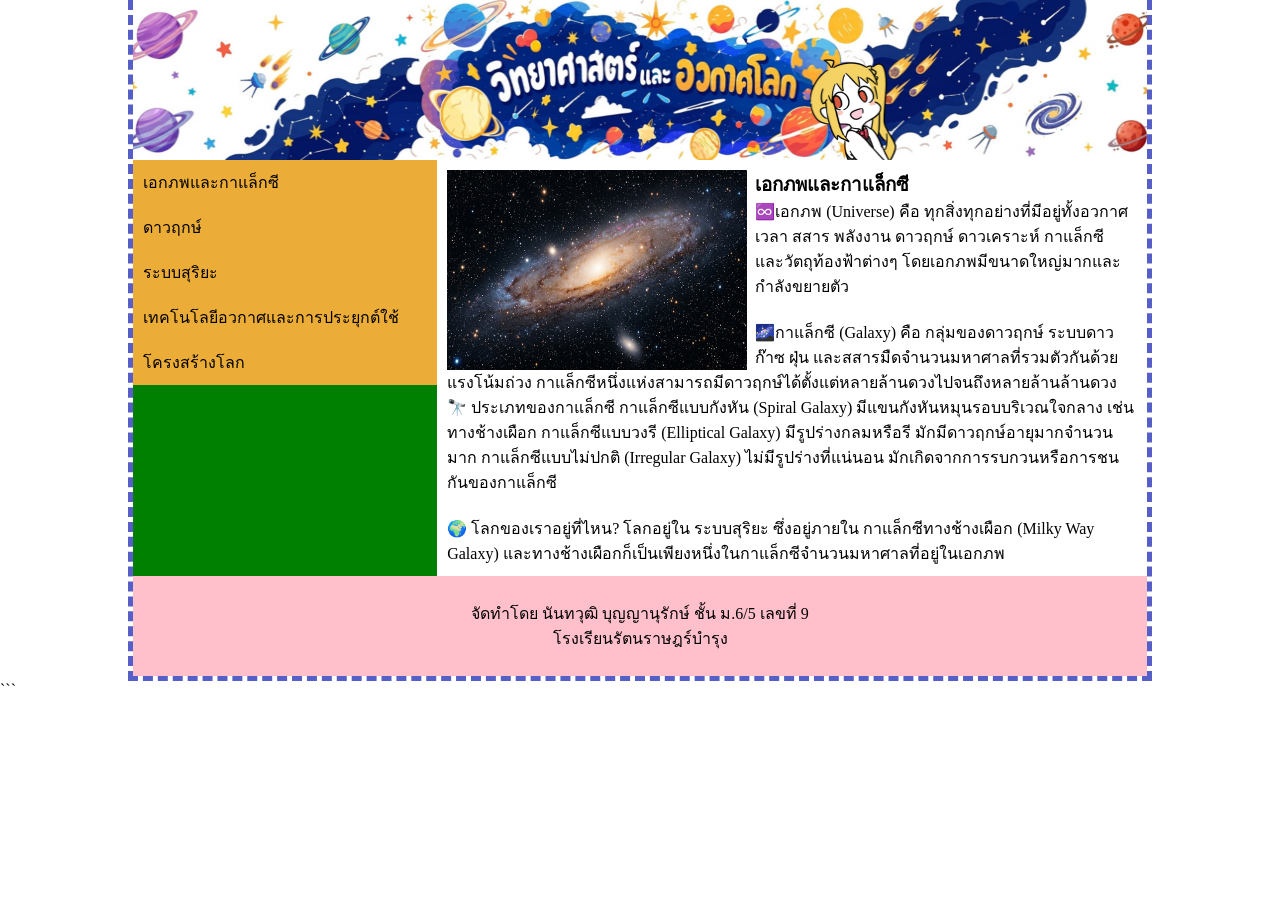
==== index.html @ dd96a9fd "Fix website folder structure" ====
<!DOCTYPE html>
<html lang="th">
<head>
<meta charset="utf-8">
<link rel="stylesheet" href="mystyle.css">
<title>เอกภพและกาแล็กซี</title>
<style>*{box-sizing: border-box;margin: 0;}
</style>
</head>
<body>
<div class="container">
<header>
</header>
<section>
<nav>
<ul style="list-style-type:none; margin:0; padding:0;">
	<li><a href="index.html">เอกภพและกาแล็กซี</a></li>
	<li><a href="p2.html">ดาวฤกษ์</a></li>
	<li><a href="p3.html">ระบบสุริยะ</a></li>
	<li><a href="p4.html">เทคโนโลยีอวกาศและการประยุกต์ใช้</a></li>
	<li><a href="p5.html">โครงสร้างโลก</a></li>
</ul>
</nav>

        <article>
<img src="images/page1.jpg"
     style="width:300px; height:200px; float:left; margin-right:8px;">

<h1>เอกภพและกาแล็กซี</h1>
<p>♾️เอกภพ (Universe) คือ ทุกสิ่งทุกอย่างที่มีอยู่ทั้งอวกาศ เวลา สสาร พลังงาน ดาวฤกษ์ ดาวเคราะห์ กาแล็กซี และวัตถุท้องฟ้าต่างๆ โดยเอกภพมีขนาดใหญ่มากและกำลังขยายตัว</p>
<p>ㅤ</p>
<p>🌌กาแล็กซี (Galaxy) คือ กลุ่มของดาวฤกษ์ ระบบดาว ก๊าซ ฝุ่น และสสารมืดจำนวนมหาศาลที่รวมตัวกันด้วยแรงโน้มถ่วง กาแล็กซีหนึ่งแห่งสามารถมีดาวฤกษ์ได้ตั้งแต่หลายล้านดวงไปจนถึงหลายล้านล้านดวง<p>

<p>🔭 ประเภทของกาแล็กซี
กาแล็กซีแบบกังหัน (Spiral Galaxy) มีแขนกังหันหมุนรอบบริเวณใจกลาง เช่น ทางช้างเผือก
กาแล็กซีแบบวงรี (Elliptical Galaxy) มีรูปร่างกลมหรือรี มักมีดาวฤกษ์อายุมากจำนวนมาก
กาแล็กซีแบบไม่ปกติ (Irregular Galaxy) ไม่มีรูปร่างที่แน่นอน มักเกิดจากการรบกวนหรือการชนกันของกาแล็กซี </p>

<p>ㅤ</p>
<p> 🌍 โลกของเราอยู่ที่ไหน?

โลกอยู่ใน ระบบสุริยะ ซึ่งอยู่ภายใน กาแล็กซีทางช้างเผือก (Milky Way Galaxy) และทางช้างเผือกก็เป็นเพียงหนึ่งในกาแล็กซีจำนวนมหาศาลที่อยู่ในเอกภพ</p>

        </article>

    </section>

    <footer>
        <p>
            จัดทำโดย นันทวุฒิ บุญญานุรักษ์ ชั้น ม.6/5 เลขที่ 9<br>
            โรงเรียนรัตนราษฎร์บำรุง
        </p>
    </footer>

</div>

</body>
</html>
```
---- mystyle.css ----
* {
    box-sizing: border-box;
    margin: 0;
    padding: 0;
}
body {
    background-image: url("images/OtonoseKanade.gif");
    
}

.container {
    width: 1024px;
    margin: 0 auto;
    border-style: dashed;
    border-width: 0px 5px 5px 5px;
    border-color: #565fc8 #565fc8 #565fc8 #565fc8;
}
header {
    background-image: url("images/header.png");
    height: 160px;
    background-size: 100% 100%;
    background-repeat: repeat;
}

section {
    display: flex;
}

nav {
    background-color: green;
    width: 30%;
}

article {
    background-color: white;
    width: 70%;
    padding: 10px;
}

footer {
    background-color: pink;
    text-align: center;
    padding: 25px;
}

a:link {
    color: black;
    text-decoration: none;
    background-color: #EBAC38;
    display: block;
    width: 100%;
    padding: 10px;
}

a:visited {
    color: black;
}

a:hover {
    color: redx;
    background-color: #92F58C;
}

a:active {
    color: blue;
}
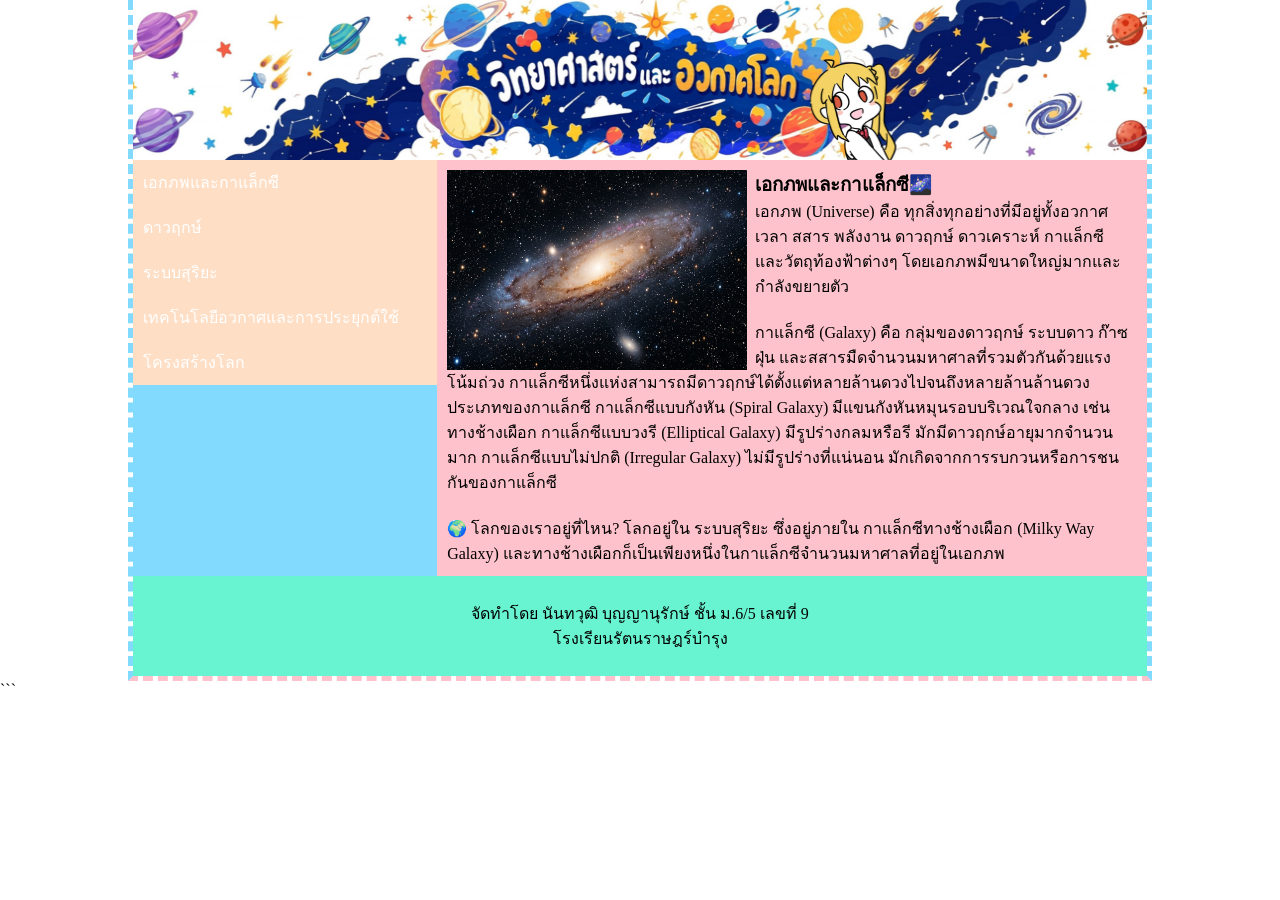
==== commit bf2fbcec: "Update website pages" ====
--- a/index.html
+++ b/index.html
@@ -26,12 +26,12 @@
 <img src="images/page1.jpg"
      style="width:300px; height:200px; float:left; margin-right:8px;">
 
-<h1>เอกภพและกาแล็กซี</h1>
-<p>♾️เอกภพ (Universe) คือ ทุกสิ่งทุกอย่างที่มีอยู่ทั้งอวกาศ เวลา สสาร พลังงาน ดาวฤกษ์ ดาวเคราะห์ กาแล็กซี และวัตถุท้องฟ้าต่างๆ โดยเอกภพมีขนาดใหญ่มากและกำลังขยายตัว</p>
+<h1>เอกภพและกาแล็กซี🌌</h1>
+<p>เอกภพ (Universe) คือ ทุกสิ่งทุกอย่างที่มีอยู่ทั้งอวกาศ เวลา สสาร พลังงาน ดาวฤกษ์ ดาวเคราะห์ กาแล็กซี และวัตถุท้องฟ้าต่างๆ โดยเอกภพมีขนาดใหญ่มากและกำลังขยายตัว</p>
 <p>ㅤ</p>
-<p>🌌กาแล็กซี (Galaxy) คือ กลุ่มของดาวฤกษ์ ระบบดาว ก๊าซ ฝุ่น และสสารมืดจำนวนมหาศาลที่รวมตัวกันด้วยแรงโน้มถ่วง กาแล็กซีหนึ่งแห่งสามารถมีดาวฤกษ์ได้ตั้งแต่หลายล้านดวงไปจนถึงหลายล้านล้านดวง<p>
+<p>กาแล็กซี (Galaxy) คือ กลุ่มของดาวฤกษ์ ระบบดาว ก๊าซ ฝุ่น และสสารมืดจำนวนมหาศาลที่รวมตัวกันด้วยแรงโน้มถ่วง กาแล็กซีหนึ่งแห่งสามารถมีดาวฤกษ์ได้ตั้งแต่หลายล้านดวงไปจนถึงหลายล้านล้านดวง<p>
 
-<p>🔭 ประเภทของกาแล็กซี
+<p>ประเภทของกาแล็กซี
 กาแล็กซีแบบกังหัน (Spiral Galaxy) มีแขนกังหันหมุนรอบบริเวณใจกลาง เช่น ทางช้างเผือก
 กาแล็กซีแบบวงรี (Elliptical Galaxy) มีรูปร่างกลมหรือรี มักมีดาวฤกษ์อายุมากจำนวนมาก
 กาแล็กซีแบบไม่ปกติ (Irregular Galaxy) ไม่มีรูปร่างที่แน่นอน มักเกิดจากการรบกวนหรือการชนกันของกาแล็กซี </p>
--- a/mystyle.css
+++ b/mystyle.css
@@ -5,7 +5,10 @@
 }
 body {
     background-image: url("images/OtonoseKanade.gif");
-    
+    background-size: cover;
+    background-repeat: no-repeat;
+    background-position: center;
+    background-attachment: fixed;
 }
 
 .container {
@@ -13,7 +16,7 @@
     margin: 0 auto;
     border-style: dashed;
     border-width: 0px 5px 5px 5px;
-    border-color: #565fc8 #565fc8 #565fc8 #565fc8;
+    border-color: #fedfc6 #82dbfe #fdc2cb #82dbfe;
 }
 header {
     background-image: url("images/header.png");
@@ -27,26 +30,26 @@
 }
 
 nav {
-    background-color: green;
+    background-color: #82dbfe;
     width: 30%;
 }
 
 article {
-    background-color: white;
+    background-color: #fdc2cb;
     width: 70%;
     padding: 10px;
 }
 
 footer {
-    background-color: pink;
+    background-color: #69f4d1;
     text-align: center;
     padding: 25px;
 }
 
 a:link {
-    color: black;
+    color: white;
     text-decoration: none;
-    background-color: #EBAC38;
+    background-color: #fedfc6;
     display: block;
     width: 100%;
     padding: 10px;
@@ -57,7 +60,7 @@
 }
 
 a:hover {
-    color: redx;
+    color: red;
     background-color: #92F58C;
 }
 
